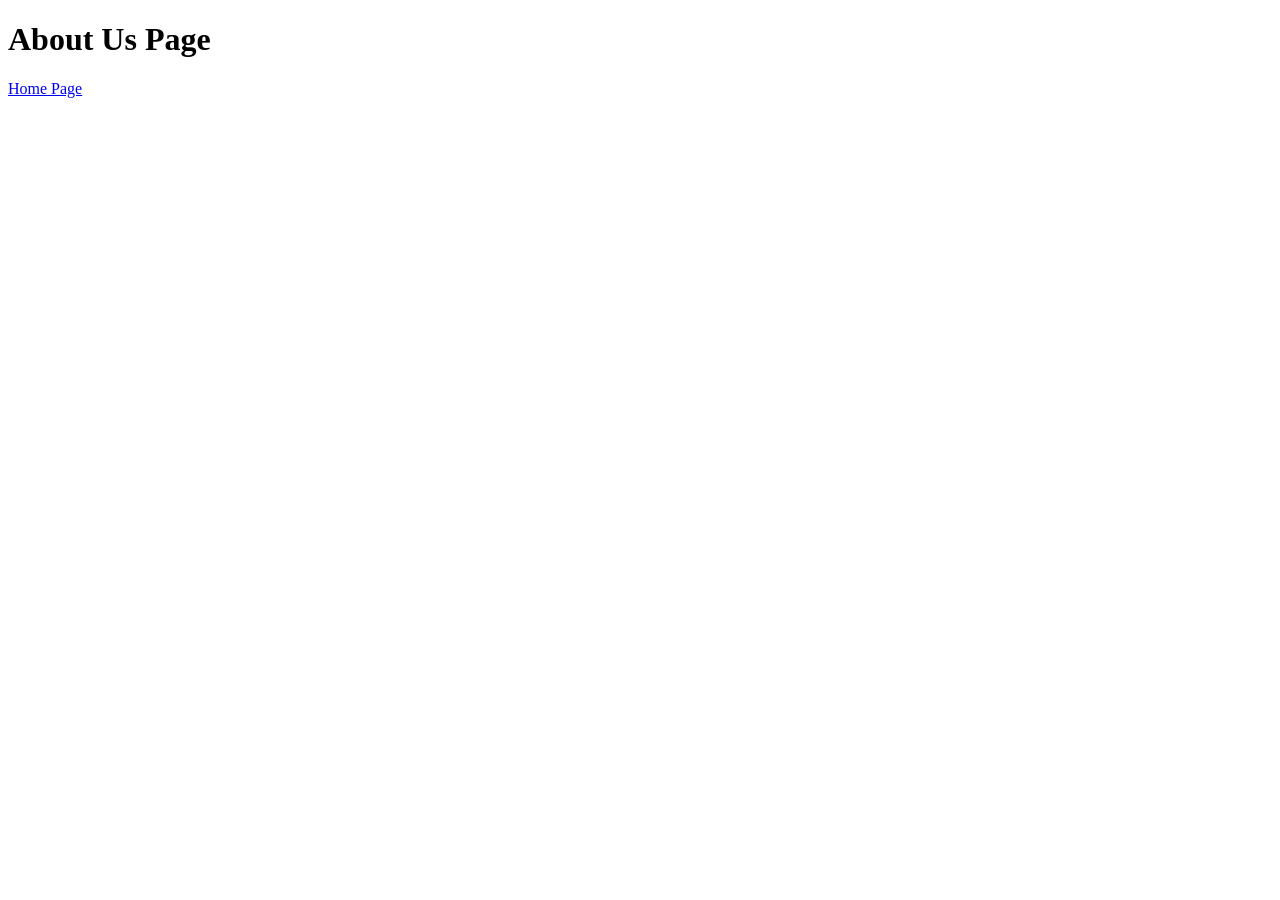
==== about.html @ 853e1449 "Add ordered and unordered lists to the home page; create about page" ====
<!DOCTYPE html>
<html lang="en">
<head>
    <meta charset="UTF-8">
    <meta name="viewport" content="width=device-width, initial-scale=1.0">
    <title>About</title>
</head>
<body>
    <h1>About Us Page</h1>
    <a href="index.html">Home Page</a>
</body>
</html>
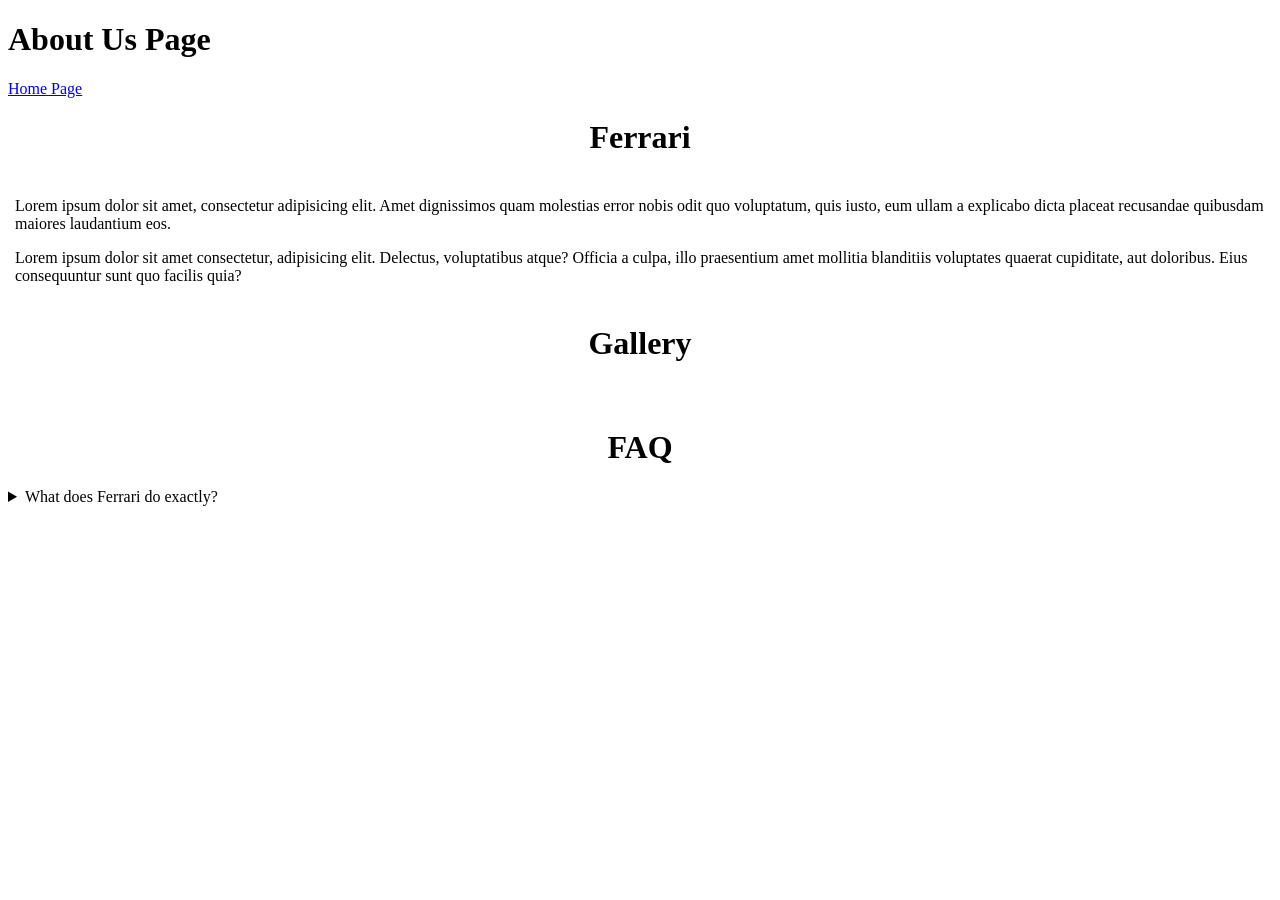
==== commit 2751efec: "Enhance About Us page with detailed content, gallery images, and FAQ section" ====
--- a/about.html
+++ b/about.html
@@ -8,5 +8,75 @@
 <body>
     <h1>About Us Page</h1>
     <a href="index.html">Home Page</a>
+
+<div>
+     <center>
+        <h1>Ferrari</h1>
+    </center>
+    <table width="100%">
+        <tr>
+            <td><img width="400"
+                    src="https://encrypted-tbn0.gstatic.com/images?q=tbn:ANd9GcQIST1vqzeVW4EbPnU8z-5snHruev8Qh5s6InB5DYfBDA&s=10"
+                    alt=""></td>
+            <td>
+                <p>Lorem ipsum dolor sit amet, consectetur adipisicing elit. Amet dignissimos quam molestias error nobis
+                    odit quo voluptatum, quis iusto, eum ullam a explicabo dicta placeat recusandae quibusdam maiores
+                    laudantium eos.</p>
+                <p>Lorem ipsum dolor sit amet consectetur, adipisicing elit. Delectus, voluptatibus atque? Officia a
+                    culpa, illo praesentium amet mollitia blanditiis voluptates quaerat cupiditate, aut doloribus. Eius
+                    consequuntur sunt quo facilis quia?</p>
+            </td>
+        </tr>
+    </table>
+    <center>
+        <h1>Gallery</h1>
+    </center>
+    <table width="100%">
+        <tr>
+            <td>
+                <center><img width="350"
+                        src="https://encrypted-tbn0.gstatic.com/images?q=tbn:ANd9GcRshun5_tZ2rRDgt19U-Z4oyTrCiXaThGDT9x78iLlCRVLYlI42_J0Bnw&s=10"
+                        alt=""></center>
+            </td>
+            <td>
+                <center><img width="350"
+                        src="https://encrypted-tbn0.gstatic.com/images?q=tbn:ANd9GcT8ZIxu6fyNplWsjHAAVlge3KahZ3X7qUjOgAcGPi02Pg&s=10"
+                        alt=""></center>
+            </td>
+            <td>
+                <center><img width="350"
+                        src="https://encrypted-tbn0.gstatic.com/images?q=tbn:ANd9GcR0Aa8ncWVbms7HE5kWFO97QsbshccKFm-mkSB6ZuIzvfgvB1hRH6capNE&s=10"
+                        alt=""></center>
+            </td>
+            <td>
+                <center><img width="350"
+                        src="https://encrypted-tbn0.gstatic.com/images?q=tbn:ANd9GcS5tZpryFsEhzdtHgrsK7xhfUNWxOqq_dLY_Jlw3QFuNcaDGG6OLRM0iic&s=10"
+                        alt=""></center>
+            </td>
+        </tr>
+    </table>
+
+    <center>
+        <h1>FAQ</h1>
+    </center>
+    <table width="100%">
+        <tr>
+            <details>
+                <summary>What does Ferrari do exactly?</summary>
+                <p>Ferrari is an Italian luxury sports car manufacturer based in Maranello, Italy. The company is known for its high-performance vehicles and has a strong presence in motorsports, particularly Formula 1.</p>
+            </details>
+        </tr>
+    </table>
+
+
+
+</div>
+
+
+
+
 </body>
+
+
+
 </html>
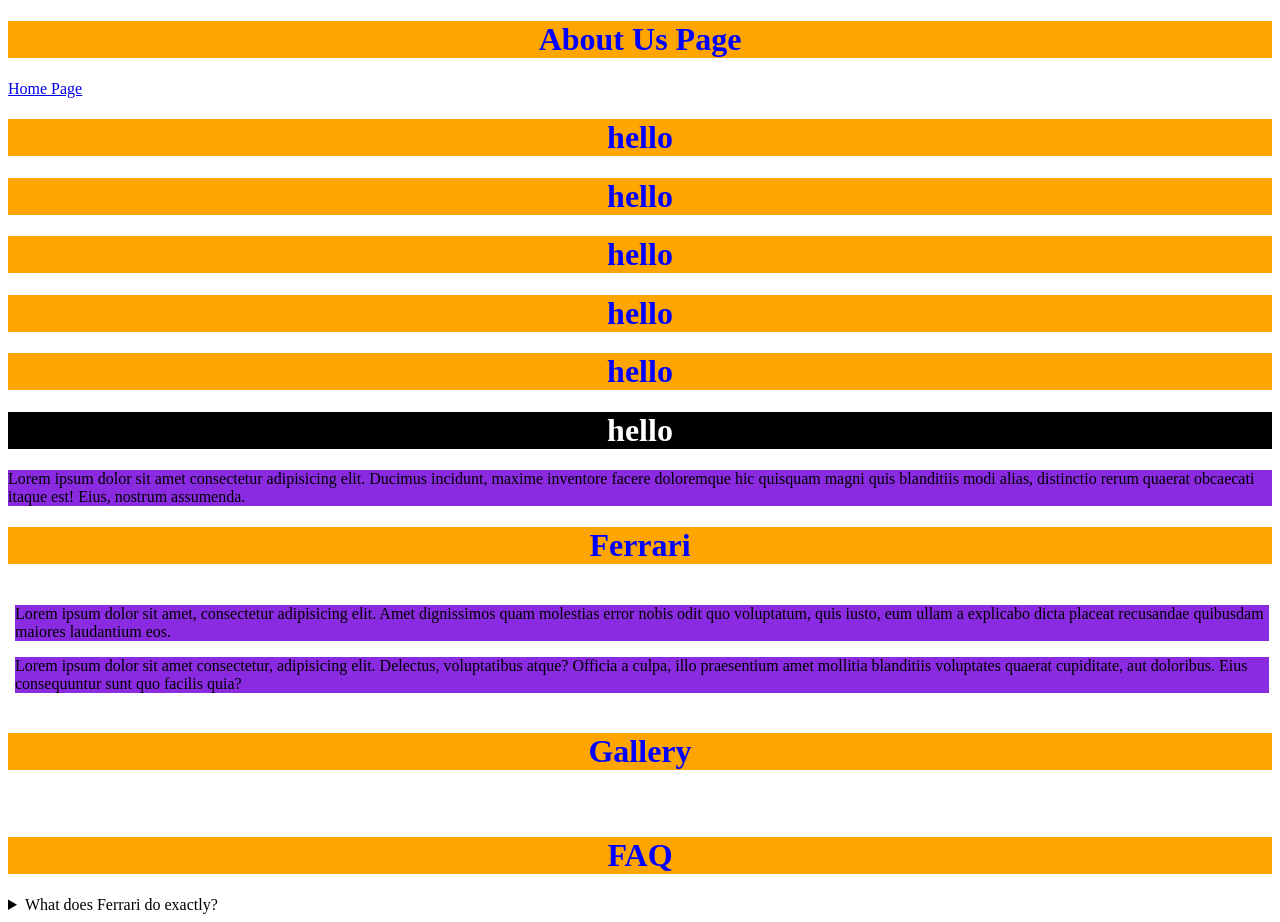
==== commit 0ede27ed: "Refactor About Us page by adding structured content and improving styling" ====
--- a/about.html
+++ b/about.html
@@ -4,10 +4,42 @@
     <meta charset="UTF-8">
     <meta name="viewport" content="width=device-width, initial-scale=1.0">
     <title>About</title>
+
+        <style>
+        /* element selector */
+        h1 {
+            background-color: orange;
+            color: blue;
+            text-align: center;
+        }
+        p{
+            background-color: blueviolet;
+        }
+    </style>
+
+
+
 </head>
 <body>
     <h1>About Us Page</h1>
     <a href="index.html">Home Page</a>
+
+
+<div>
+    <h1>hello</h1>
+    <h1>hello</h1>
+    <h1>hello</h1>
+    <h1>hello</h1>
+    <h1>hello</h1>
+    <h1 style="background-color: black; color: white;">hello</h1>
+
+    <p>Lorem ipsum dolor sit amet consectetur adipisicing elit. Ducimus incidunt, maxime inventore facere doloremque hic
+        quisquam magni quis blanditiis modi alias, distinctio rerum quaerat obcaecati itaque est! Eius, nostrum
+        assumenda.</p>
+</div>
+
+
+
 
 <div>
      <center>
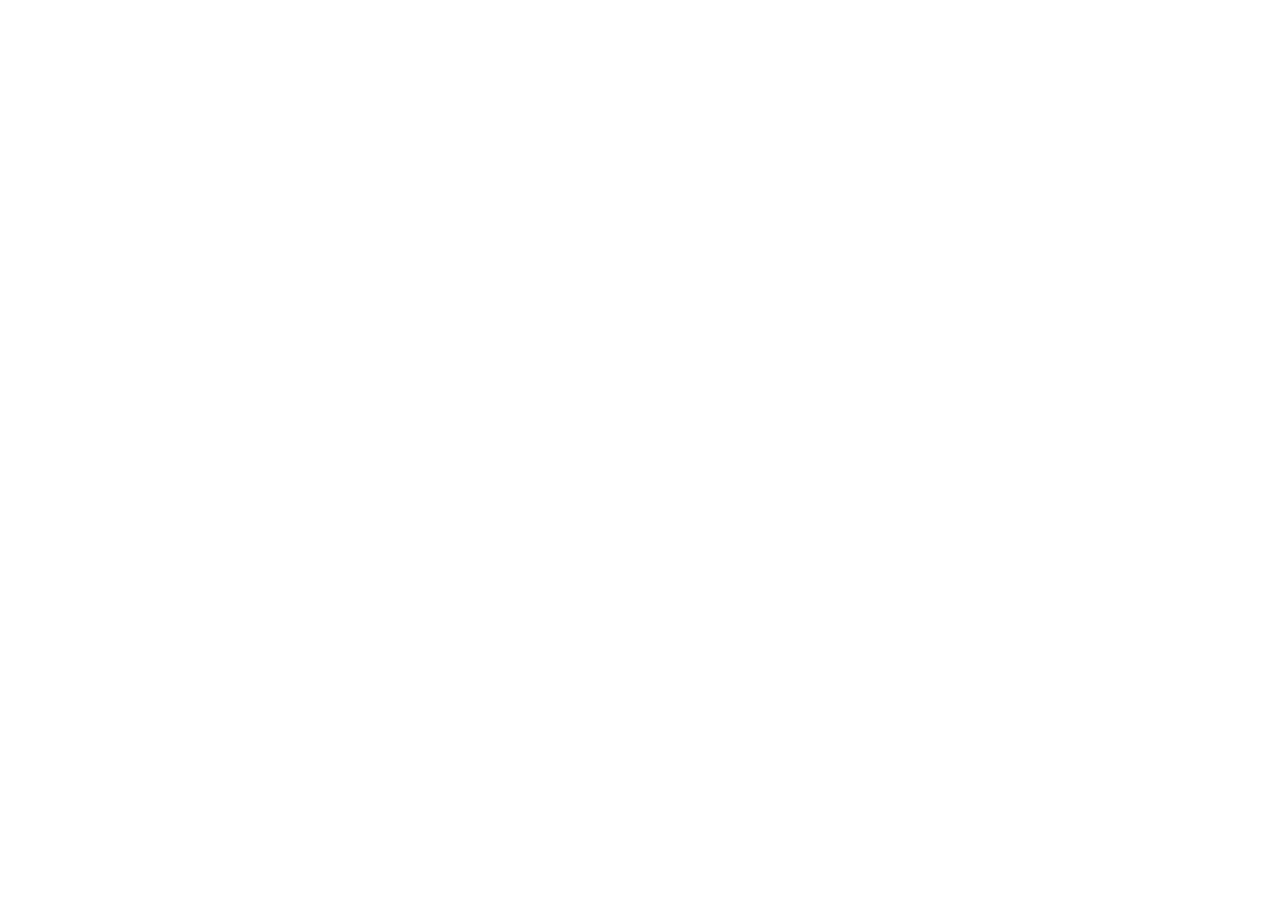
==== commit d3f235a5: "Comment out HTML structure in about.html and index.html; add app.js with initial JavaScript code" ====
--- a/about.html
+++ b/about.html
@@ -1,24 +1,11 @@
-<!DOCTYPE html>
+<!-- <!DOCTYPE html>
 <html lang="en">
 <head>
     <meta charset="UTF-8">
     <meta name="viewport" content="width=device-width, initial-scale=1.0">
     <title>About</title>
-
-        <style>
-        /* element selector */
-        h1 {
-            background-color: orange;
-            color: blue;
-            text-align: center;
-        }
-        p{
-            background-color: blueviolet;
-        }
-    </style>
-
-
-
+    <link rel="stylesheet" href="css/style.css">
+        
 </head>
 <body>
     <h1>About Us Page</h1>
@@ -111,4 +98,4 @@
 
 
 
-</html>+</html> -->
--- a/css/style.css
+++ b/css/style.css
@@ -0,0 +1,73 @@
+/* *{
+    margin: 0;
+    padding: 0;
+}
+
+h1 {
+     background-color: orange;
+     color: blue;
+     text-align: center;
+ }
+
+ p {
+     background-color: blueviolet;
+   
+ }
+
+ body{
+    background-color: rgb(172, 174, 171);
+    font-family: 'Courier New', Courier, monospace;
+   ;
+ }
+
+ .bg-color{
+    background-color: black;
+    color: white;
+ }
+
+ /* element selectors
+    class selectors - use dote(.)
+    id selectors - use hash(#)
+    global selectors - use asterisk(*)
+     */
+
+/* #bg-p-color{
+    background-color: bisque;
+/* } */
+
+/* css properties */
+*{
+    margin: 0;
+}
+
+.bg-h1-one {
+    background-color: blue;
+    color: white;
+    text-align: center;
+    padding: 50px;
+    margin: 50px;
+
+}
+
+.bg-h1-two {
+    background-color: green;
+    color: white;
+    text-align: center;
+    padding: 25px 55px 5px 80px;  /* top right bottom left */
+    /* padding-top: 20px;
+    padding-bottom: 10px;
+    padding-left: 30px;
+    padding-right: 50px; */
+
+   margin: 50px 100px 20px 15px;  /* top right bottom left */
+}
+
+body{
+    background-color: rgb(172, 174, 171);
+    font-family: 'Courier New', Courier, monospace;
+    background-image: url('../img/pexels-rdne-8474497.jpg');
+    background-size: cover;
+    background-repeat: no-repeat;
+    background-attachment: fixed;
+    background-position: center;
+ }
